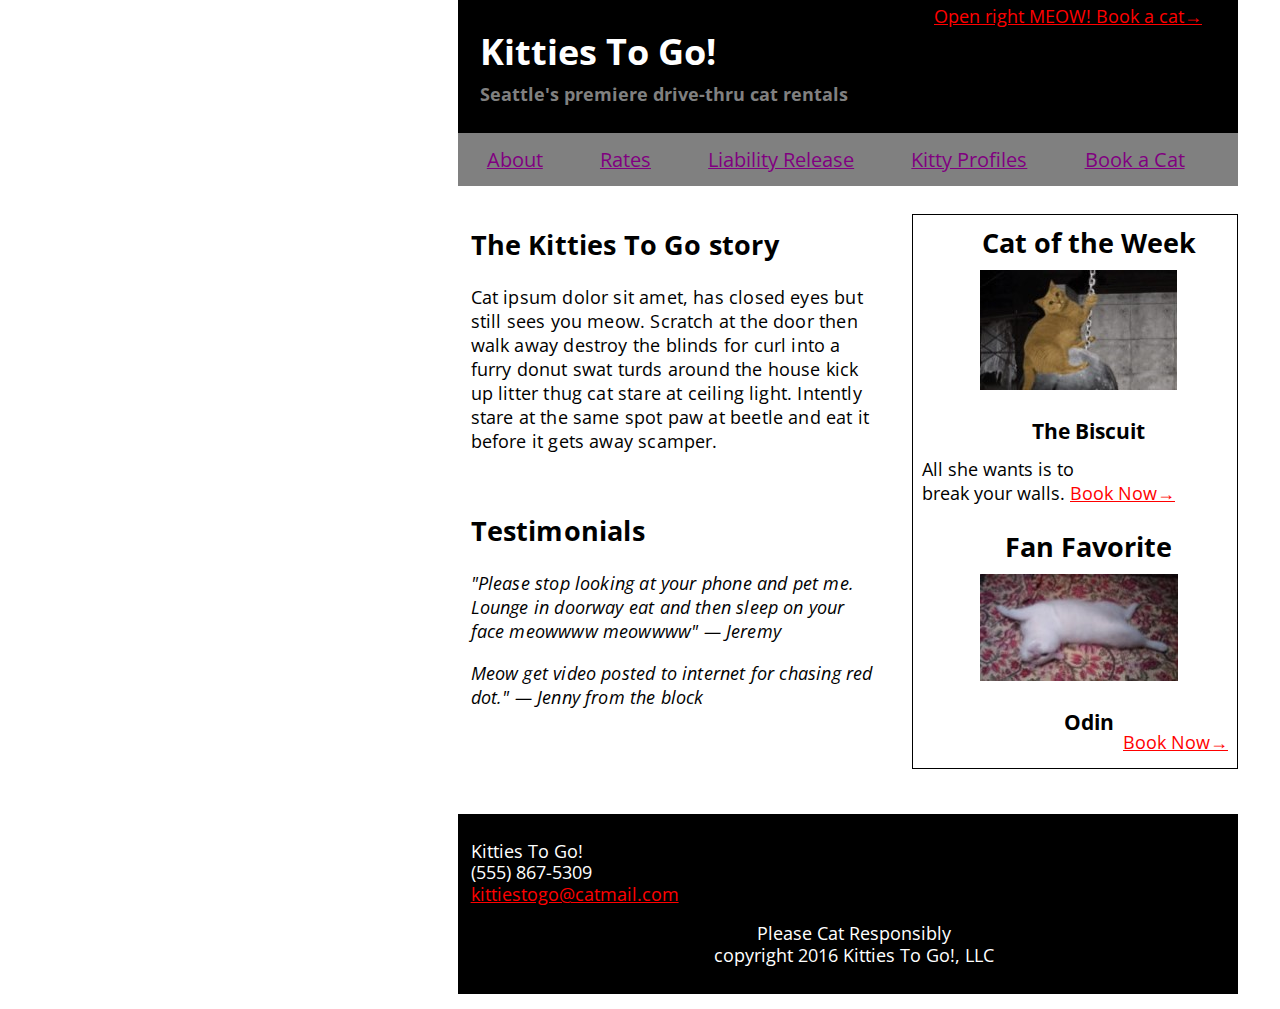
==== index.html @ 203d7647 "mockup-to-page" ====
<!DOCTYPE html>
<html lang="en">
  <head>
    <meta charset="utf-8">
    <link rel="stylesheet" href="css/normalize.css">
    <link rel="stylesheet" type="text/css" href="stylesheets/stylesheet.css">
    <link href="https://fonts.googleapis.com/css?family=Open+Sans" rel="stylesheet">
  </head>
  <body>
    <div class="container">
      <header>
        <h1>Kitties To Go!</h1>
        <h4 class="subhead">Seattle's premiere drive-thru cat rentals</h4>
        <a href="#" class="red-link cta">Open right MEOW! Book a cat&rarr;</a>
      </header>
      
      <nav>
        <a href="#">About</a>
        <a href="#">Rates</a>
        <a href="#" class="no-space">Liability Release</a>
        <a href="#" class="no-space">Kitty Profiles</a>
        <a href="#" class="no-space">Book a Cat</a>
      </nav>
      
      <article>
        <h2>The Kitties To Go story</h2>
        <p>Cat ipsum dolor sit amet, has closed eyes but still sees you meow. Scratch at the door then walk away destroy the blinds for curl into a furry donut swat turds around the house kick up litter thug cat stare at ceiling light. Intently stare at the same spot paw at beetle and eat it before it gets away scamper.</p>
      </article>
      
      <article>
        <h2>Testimonials</h2>
        <p><em>"Please stop looking at your phone and pet me. Lounge in doorway eat and then sleep on your face meowwww meowwww" &mdash; Jeremy</em></p>
        <p><em>Meow get video posted to internet for chasing red dot." &mdash; Jenny from the block</em></p>
      </article>

      <aside>
        <figure>
          <h2 class="first-h2-aside">Cat of the Week</h2>
          <img src="images/cat-1.jpg">
          <h3>The Biscuit</h3>
        </figure>
        <p class="aside-p"> All she wants is to<br>break your walls. <a href="#" class="red-link">Book Now&rarr;</a></p>

        <figure>
          <h2>Fan Favorite</h2>
          <img src="images/cat-2.jpg">
          <h3>Odin</h3>
        </figure>
        <a href="#" class="red-link odin">Book Now&rarr;</a>
      </aside>

      <footer>
        <p>Kitties To Go!</p>
        <p>(555) 867-5309</p>
        <a href="mailto:kittiestogo@catmail.com" class="red-link">kittiestogo@catmail.com</a>

        <summary>
          <p>Please Cat Responsibly</p>
          <p>copyright 2016 Kitties To Go!, LLC</p>
        </summary>
        
      </footer>
    </div>
  </body>
</html>
---- stylesheets/stylesheet.css ----
html {
  font-size: 18px;
}
body {
  font-family: 'Open Sans', sans-serif;
}
header {
  background-color: black;
  color:white;
  padding-left: 1.2rem;
  padding-bottom: 1.5rem;
  padding-top: 1rem;
  margin-top: -1.3rem;
}
nav {
  background-color: gray;
  padding: .7rem;
  margin-top: -1.3rem;
}
article {
  padding-left: .7rem;
  width: 22.6rem;
  padding-top: 1rem;
  letter-spacing: .01rem;
}
aside {
  border: solid;
  border-width: .1rem;
  width: 18rem;
  height: 30.7rem;
  float: right;
  margin-top: -28.5rem; 
}
.container {
  width: 780px;
  margin-left: 25rem;
}
.red-link {
  color: red;
}
a {
  color:purple;
}
.cta {
  float: right;
  margin-top: -7rem;
  margin-right: 2rem;
}
footer {
  padding-left: .7rem;
  padding-top: 1rem;
  background-color: black;
  color: white;
  margin-top: 5.8rem;
  line-height: .2rem;
  height: 9rem;
}
figure {
  padding-left: 1.5rem;
}
figure h2 {
  padding-bottom:0;
  margin-bottom: .5rem;
}
aside h2, h3 {
  text-align: center;
}
aside p {
  padding-left: .5rem;
  margin-top: -.5rem;
}
.odin {
  float: right;
  margin-right: .5rem;
  margin-top: -1.5rem;
}
.first-h2-aside {
    margin-top: -.5rem;
}
summary {
  text-align: center;
  margin-top: 2rem;
}
.subhead {
  color: gray;
  margin-top: -1rem;
}
nav {
  word-spacing: 2rem;
  font-size: 1.1rem;
}
nav a {
  margin-left: .9rem;
}
.no-space {
  word-spacing: normal;
}
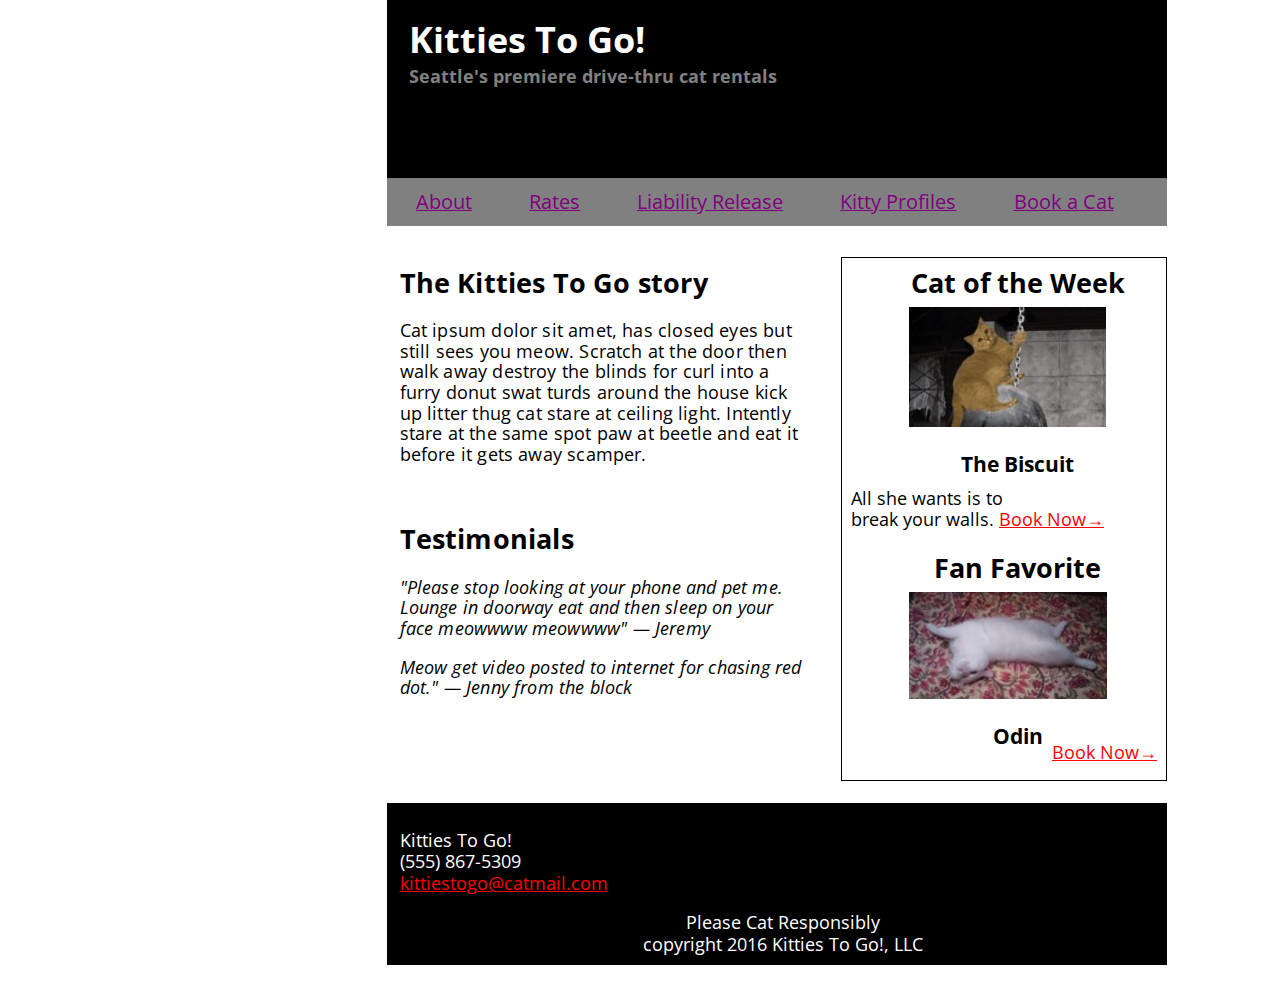
==== commit 7e80cce2: "updated-stylesheet" ====
--- a/index.html
+++ b/index.html
@@ -2,7 +2,7 @@
 <html lang="en">
   <head>
     <meta charset="utf-8">
-    <link rel="stylesheet" href="css/normalize.css">
+    <link rel="stylesheet" type="text/css" href="stylesheets/normalize.css">
     <link rel="stylesheet" type="text/css" href="stylesheets/stylesheet.css">
     <link href="https://fonts.googleapis.com/css?family=Open+Sans" rel="stylesheet">
   </head>
--- a/stylesheets/stylesheet.css
+++ b/stylesheets/stylesheet.css
@@ -1,5 +1,6 @@
 html {
   font-size: 18px;
+  clear: both;
 }
 body {
   font-family: 'Open Sans', sans-serif;
@@ -11,6 +12,7 @@
   padding-bottom: 1.5rem;
   padding-top: 1rem;
   margin-top: -1.3rem;
+  height: 10rem;
 }
 nav {
   background-color: gray;
@@ -27,13 +29,13 @@
   border: solid;
   border-width: .1rem;
   width: 18rem;
-  height: 30.7rem;
+  height: 29rem;
   float: right;
-  margin-top: -28.5rem; 
+  margin-top: -25.5rem; 
 }
 .container {
   width: 780px;
-  margin-left: 25rem;
+  margin-left: 21.5rem;
 }
 .red-link {
   color: red;
@@ -41,11 +43,7 @@
 a {
   color:purple;
 }
-.cta {
-  float: right;
-  margin-top: -7rem;
-  margin-right: 2rem;
-}
+
 footer {
   padding-left: .7rem;
   padding-top: 1rem;
@@ -53,7 +51,7 @@
   color: white;
   margin-top: 5.8rem;
   line-height: .2rem;
-  height: 9rem;
+  height: 8rem;
 }
 figure {
   padding-left: 1.5rem;
@@ -94,4 +92,12 @@
 }
 .no-space {
   word-spacing: normal;
+}
+.head {
+  margin-top: 4.5rem;
+}
+.cta {
+  float: right;
+  margin-top: -8rem;
+  margin-right: 2rem;
 }